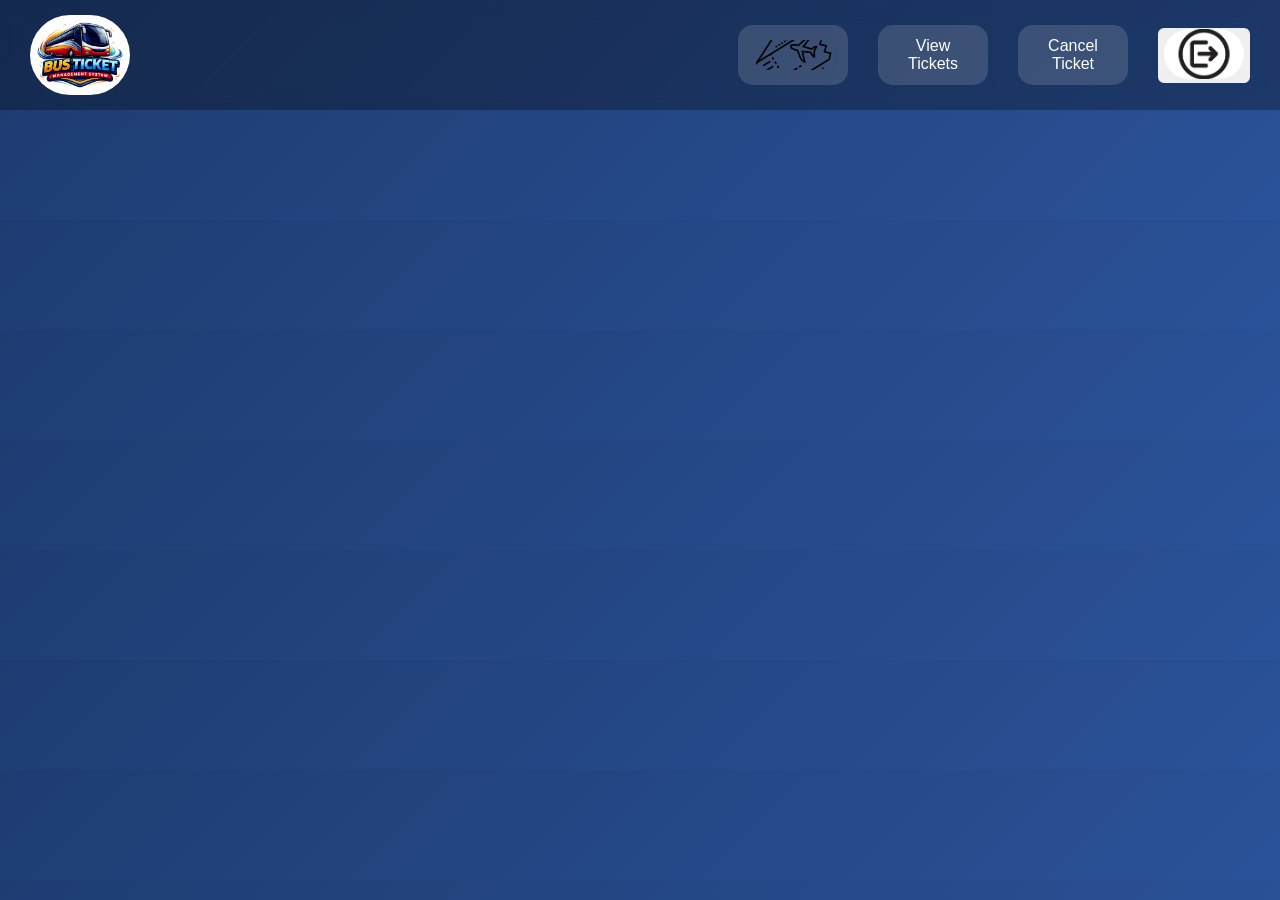
==== html/busticketdashboard.html @ 531af372 "incomplete front end" ====
<!DOCTYPE html>
<html lang="en">
<head>
  <meta charset="UTF-8">
  <title>Dashboard - Bus Ticket System</title>
  <link rel="stylesheet" href="/css/style.css">
  <style>
    body {
      margin: 0;
      font-family: Arial, sans-serif;
      background: linear-gradient(135deg, #1e3c72, #2a5298);
      color: white;
    }
  </style>
</head>
<body>

  <div class="navbar">
    <div class="logo"><img src="/images/logo.png"></div>
      <div class="container">
    <div class="card" onclick="goToBooking()" title="Book your ticket now"><img src="/images/bookticketlogo.png" class="bookticket"></div>
    <div class="card">View Tickets</div>
    <div class="card">Cancel Ticket</div>
    <button class="logout" onclick="logout()" title="Log Out"><img src="/images/logouticon.webp"></button>
  </div>
  </div>




<script defer-src="/javascript/style.js"></script>
</body>
</html>
---- css/style.css ----
body {
  margin: 0;
  font-family: Arial, sans-serif;
  background: #0f172a;
  color: white;
}

/* NAVBAR */
.navbar {
  display: flex;
  justify-content: space-between;
  padding: 15px 30px;
  background:rgb(28, 28, 27);
  position: sticky;
  top: 0;
  max-height:80px;
  max-width:100%;
  
}

.logo {
  height:80px;
  width:100px;
  display: flex;
  justify-content: center;
  align-items: center;
}
.logo img{
  height:100%;
  width:100%;
  object-fit: cover;
  border-radius:50px;
}

.nav-actions button {
  margin-left: 10px;
  padding: 8px 14px;
  border: none;
  cursor: pointer;
  border-radius: 6px;
}

.primary {
  background: #3b82f6;
  color: white;
}

/* HERO */
.hero {
  display: flex;
  justify-content: center;
  align-items: center;
  height: 60vh;
}

.search-card {
  background: #1f2937;
  padding: 30px;
  border-radius: 12px;
  width: 400px;
  animation: fadeIn 1s ease;
}

.search-card h1 {
  margin-bottom: 20px;
}

.inputs input {
  width: 100%;
  margin: 8px 0;
  padding: 10px;
  border-radius: 6px;
  border: none;
}

/* BUTTON */
.search-card button {
  width: 100%;
  padding: 10px;
  margin-top: 10px;
  background: #10b981;
  border: none;
  color: white;
  border-radius: 6px;
  cursor: pointer;
  transition: 0.3s;
}

.search-card button:hover {
  background: #059669;
  transform: scale(1.05);
}

/* RESULTS */
.results {
  display: grid;
  grid-template-columns: repeat(auto-fit, minmax(250px, 1fr));
  gap: 15px;
  padding: 20px;
}

.card {
  background: #1e293b;
  padding: 15px;
  border-radius: 10px;
  transition: 0.3s;
  animation: slideUp 0.5s ease;
}

.card:hover {
  transform: translateY(-5px);
  background: #273449;
}

.book-btn {
  margin-top: 10px;
  padding: 8px;
  width: 100%;
  background: #3b82f6;
  border: none;
  color: white;
  border-radius: 6px;
}

/* ANIMATIONS */
@keyframes fadeIn {
  from {opacity: 0; transform: translateY(-20px);}
  to {opacity: 1; transform: translateY(0);}
}

@keyframes slideUp {
  from {opacity: 0; transform: translateY(30px);}
  to {opacity: 1; transform: translateY(0);}
}
.navbar {
      display: flex;
      justify-content: space-between;
      align-items: center;
      padding: 15px 30px;
      background: rgba(0,0,0,0.3);
      backdrop-filter: blur(10px);
    }

    .logo {
      font-size: 20px;
      font-weight: bold;
    }

    .logout {
      border: none;
      border-radius: 6px;
      color: white;
      cursor: pointer;
    }
    .logout img{
       height:50px;
       width:80px;
       object-fit: cover;
       border-radius:50px;
    }
    .bookticket{
       height:100%;
       width:100%;
       object-fit: cover;
       border-radius:50px;
    }

    .container {
      display: flex;
      justify-content: center;
      align-items: center;
      height: 80vh;
      gap: 30px;
    }

    .card {
      width: 80px;
      height: 30px;
      background: rgba(255,255,255,0.15);
      backdrop-filter: blur(70px);
      border-radius: 12px;
      display: flex;
      justify-content: center;
      align-items: center;
      text-align: center;
      cursor: pointer;
      transition: 0.3s;
      border-radius:15px;
      float:left;
    }

    .card:hover {
      transform: scale(1.1);
      background: rgba(255,255,255,0.25);
    }
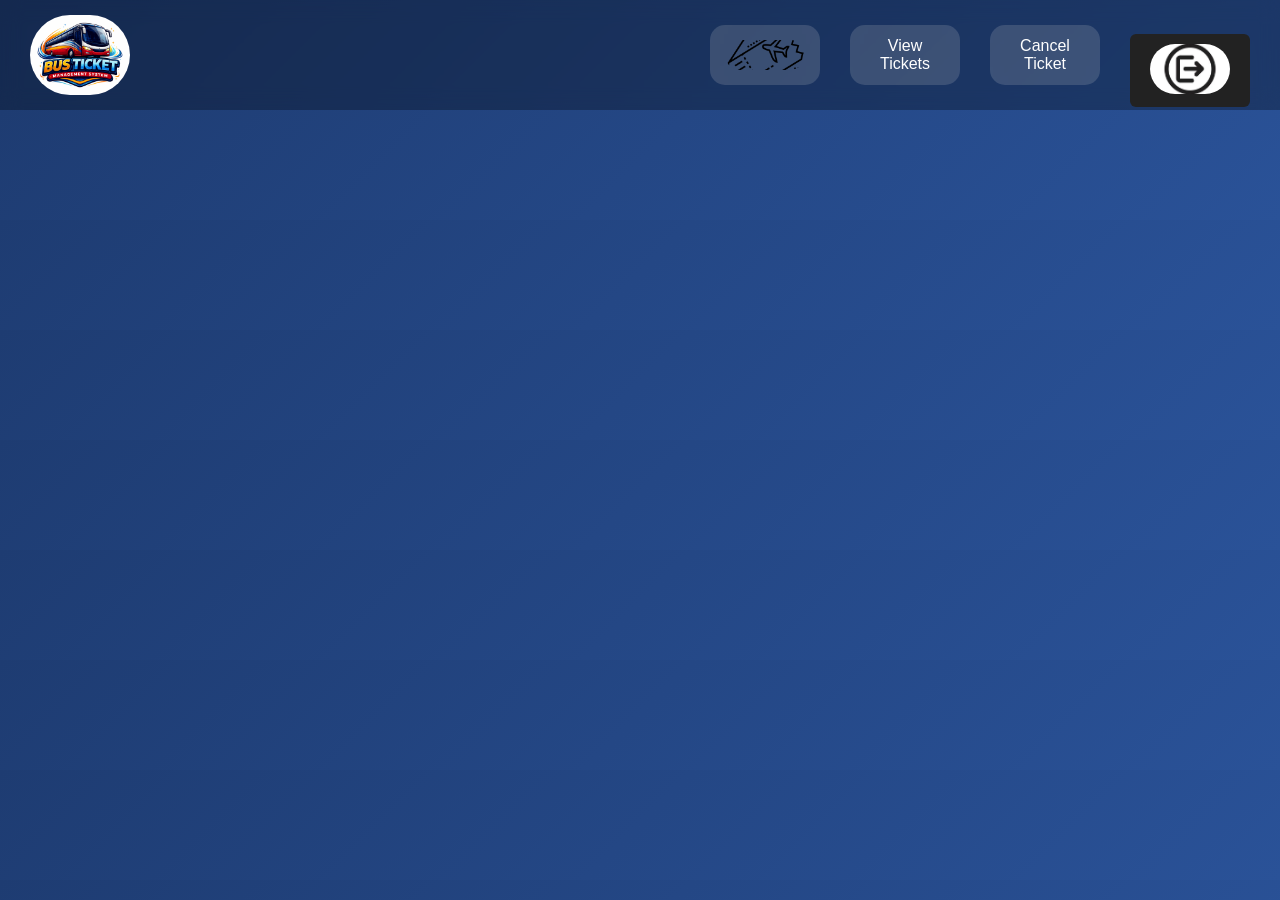
==== commit f7c68762: "loginform integrated incomplete" ====
--- a/html/busticketdashboard.html
+++ b/html/busticketdashboard.html
@@ -28,6 +28,6 @@
 
 
 
-<script defer-src="/javascript/style.js"></script>
+<script defer src="/javascript/style.js"></script>
 </body>
 </html>
--- a/css/style.css
+++ b/css/style.css
@@ -121,8 +121,6 @@
   color: white;
   border-radius: 6px;
 }
-
-/* ANIMATIONS */
 @keyframes fadeIn {
   from {opacity: 0; transform: translateY(-20px);}
   to {opacity: 1; transform: translateY(0);}
@@ -192,4 +190,113 @@
     .card:hover {
       transform: scale(1.1);
       background: rgba(255,255,255,0.25);
-    }+    }
+    button {
+  padding: 10px 15px;
+  border: none;
+  background: #333;
+  color: white;
+  cursor: pointer;
+  margin-top: 10px;
+}
+
+button:hover {
+  background: #555;
+}
+.bus {
+  display: grid;
+  grid-template-columns: repeat(4, 60px);
+  gap: 10px;
+  margin-top: 20px;
+}
+
+.seat {
+  width: 60px;
+  height: 60px;
+  background: lightgray;
+  text-align: center;
+  line-height: 60px;
+  cursor: pointer;
+  border-radius: 5px;
+}
+
+.seat.selected {
+  background: green;
+  color: white;
+}
+
+.seat.booked {
+  background: red;
+  color: white;
+  cursor: not-allowed;
+}
+input {
+  display: block;
+  margin: 10px 0;
+  padding: 8px;
+  width: 200px;
+}
+h1 {
+  margin-top: 20px;
+}
+
+/* Bus Layout */
+.bus {
+  display: grid;
+  grid-template-columns: repeat(4, 70px);
+  gap: 15px;
+  justify-content: center;
+  margin-top: 30px;
+}
+
+/* Seat Style */
+.seat {
+  width: 70px;
+  height: 70px;
+  background: #ccc;
+  border-radius: 8px;
+  line-height: 70px;
+  cursor: pointer;
+  font-weight: bold;
+}
+
+/* Selected Seat */
+.seat.selected {
+  background: green;
+  color: white;
+}
+
+/* Booked Seat */
+.seat.booked {
+  background: red;
+  color: white;
+  cursor: not-allowed;
+}
+
+/* Button */
+button {
+  margin-top: 30px;
+  padding: 10px 20px;
+  background: #222;
+  color: white;
+  border: none;
+  cursor: pointer;
+}
+
+button:hover {
+  background: #444;
+}
+
+/* Legend */
+.legend {
+  margin-top: 20px;
+}
+.legend span {
+  display: inline-block;
+  margin: 10px;
+}
+.box {
+  width: 15px;
+  height: 15px;
+  display: inline-block;
+}
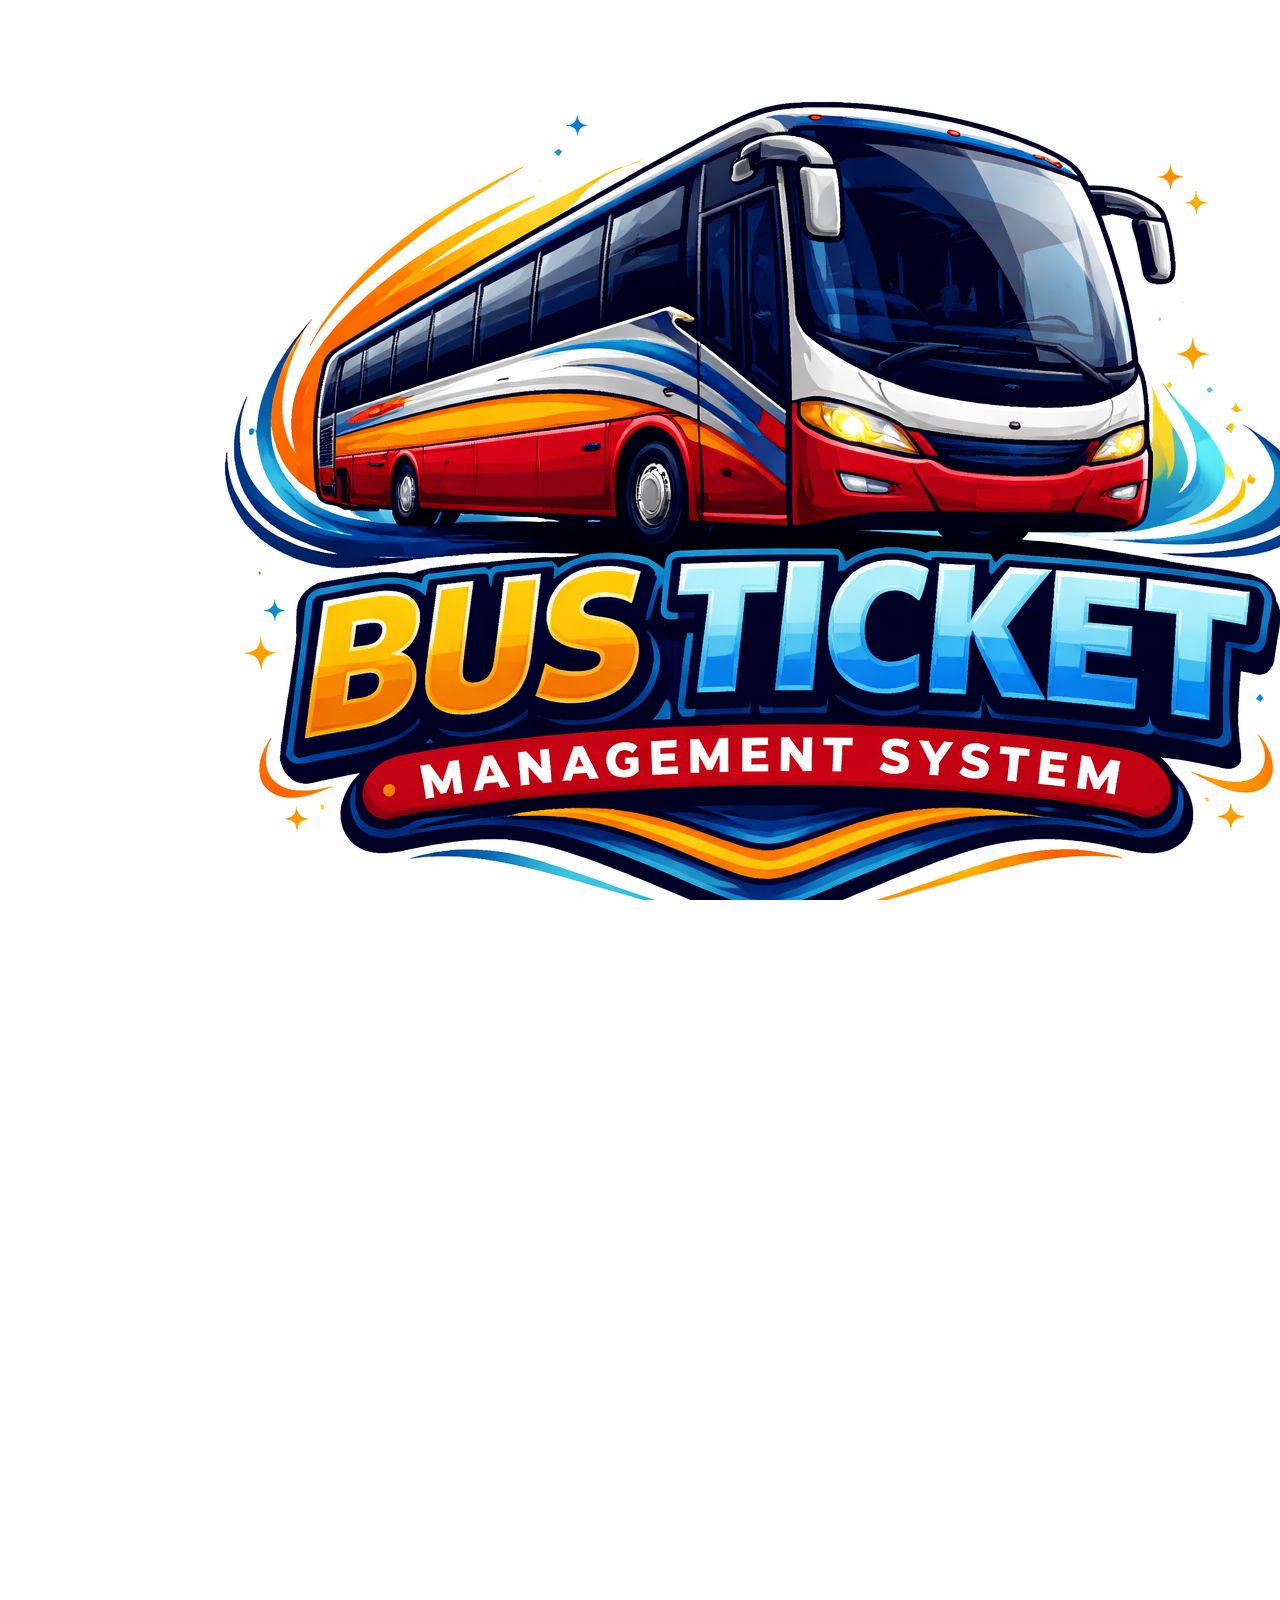
==== commit 1f133c2b: "admin.php dashboard setting incomplete" ====
--- a/html/busticketdashboard.html
+++ b/html/busticketdashboard.html
@@ -3,7 +3,7 @@
 <head>
   <meta charset="UTF-8">
   <title>Dashboard - Bus Ticket System</title>
-  <link rel="stylesheet" href="/css/style.css">
+  <link rel="stylesheet" href="/css/index.css">
   <style>
     body {
       margin: 0;
--- a/css/index.css
+++ b/css/index.css
@@ -0,0 +1,429 @@
+
+/* ================= RESET ================= */
+* {
+    margin: 0;
+    padding: 0;
+    box-sizing: border-box;
+    font-family: 'Segoe UI', sans-serif;
+}
+
+html, body {
+    height: 100vh;
+    overflow: hidden;
+    background: linear-gradient(135deg, #667eea, #764ba2);
+    color: #fff;
+}
+
+/* ================= BACKGROUND IMAGE LAYER ================= */
+body::before {
+    content: '';
+    position: absolute;
+    inset: 0;
+    background: url("../images/background.jpg") center/cover no-repeat;
+    opacity: 0.2;
+    z-index: -2;
+}
+
+/* ================= FLOATING BACKGROUND ================= */
+.bg-animation {
+    position: absolute;
+    inset: 0;
+    overflow: hidden;
+    z-index: -1;
+}
+
+.floating-shape {
+    position: absolute;
+    background: rgba(255,255,255,0.1);
+    border-radius: 50%;
+    animation: float 6s ease-in-out infinite;
+}
+
+.shape-1 { width: 80px; height: 80px; left: 10%; top: 20%; }
+.shape-2 { width: 60px; height: 60px; left: 80%; top: 80%; animation-delay: 2s; }
+.shape-3 { width: 40px; height: 40px; left: 70%; top: 10%; animation-delay: 4s; }
+.shape-4 { width: 100px; height: 100px; left: 20%; top: 70%; animation-delay: 1s; }
+
+@keyframes float {
+    0%,100% { transform: translateY(0); opacity: 0.3; }
+    50% { transform: translateY(-20px); opacity: 0.6; }
+}
+
+/* ================= TOP NAV (LOGIN/SIGNUP BUTTON BAR) ================= */
+#disp {
+    position: fixed;
+    top: 20px;
+    right: 20px;
+    background: rgba(255,255,255,0.95);
+    padding: 12px 15px;
+    border-radius: 16px;
+    display: none;
+    z-index: 1000;
+}
+
+/* ================= BUTTON STYLE ================= */
+.newbtnstyle {
+    height: 42px;
+    width: 90px;
+    margin: 5px;
+    border: none;
+    border-radius: 20px;
+    font-weight: 600;
+    cursor: pointer;
+    transition: 0.3s ease;
+}
+
+.newbtnstyle:hover {
+    transform: translateY(-3px);
+}
+
+/* bootstrap overrides */
+.btn-primary { background: #4ecdc4 !important; color: white !important; }
+.btn-danger { background: #ff6b6b !important; color: white !important; }
+
+/* ================= MAIN LAYOUT ================= */
+.main-container {
+    display: flex;
+    justify-content: center;
+    align-items: center;
+    height: 100vh;
+}
+
+/* ================= WELCOME SCREEN ================= */
+.welcome-screen {
+    text-align: center;
+}
+
+.welcome-title {
+    font-size: 3.5rem;
+    font-weight: bold;
+}
+
+.welcome-subtitle {
+    font-size: 1.2rem;
+    opacity: 0.8;
+    margin-bottom: 20px;
+}
+
+/* ================= SEARCH CARD ================= */
+.search-card {
+    background: rgba(0,0,0,0.5);
+    padding: 25px;
+    border-radius: 15px;
+    width: 350px;
+}
+
+.search-card h1 {
+    margin-bottom: 15px;
+}
+
+.search-card input {
+    width: 100%;
+    margin: 8px 0;
+    padding: 10px;
+    border-radius: 6px;
+    border: none;
+}
+
+.search-card button {
+    width: 100%;
+    padding: 10px;
+    margin-top: 10px;
+    background: #10b981;
+    border: none;
+    border-radius: 6px;
+    cursor: pointer;
+}
+
+.search-card button:hover {
+    background: #059669;
+}
+
+/* ================= FORM CONTAINERS ================= */
+.form-container {
+    display: none;
+    background: rgba(255,255,255,0.95);
+    color: #333;
+    padding: 30px;
+    border-radius: 20px;
+    width: 420px;
+    max-height: 80vh;
+    overflow-y: auto;
+}
+
+.form-title {
+    text-align: center;
+    font-size: 1.5rem;
+    margin-bottom: 10px;
+}
+
+.form-subtitle {
+    text-align: center;
+    margin-bottom: 20px;
+    color: #666;
+}
+
+/* ================= INPUTS ================= */
+.form-group {
+    margin-bottom: 15px;
+}
+
+.form-input,
+.form-textarea {
+    width: 100%;
+    padding: 12px;
+    border-radius: 10px;
+    border: 2px solid #ddd;
+    font-size: 14px;
+}
+
+.form-input:focus,
+.form-textarea:focus {
+    border-color: #667eea;
+    outline: none;
+}
+
+/* ================= RADIO ================= */
+.radio-group {
+    display: flex;
+    gap: 10px;
+    justify-content: center;
+    margin: 15px 0;
+}
+
+/* ================= CHECKBOX ================= */
+.checkbox-group {
+    font-size: 13px;
+    display: flex;
+    align-items: center;
+    gap: 8px;
+}
+
+/* ================= SUBMIT BUTTON ================= */
+.submit-btn {
+    width: 100%;
+    padding: 12px;
+    background: linear-gradient(45deg, #667eea, #764ba2);
+    border: none;
+    border-radius: 12px;
+    color: white;
+    font-weight: bold;
+    cursor: pointer;
+    margin-top: 10px;
+}
+
+.submit-btn:hover {
+    transform: translateY(-2px);
+}
+
+/* ================= ANIMATION ================= */
+@keyframes fadeIn {
+    from { opacity: 0; transform: translateY(20px); }
+    to { opacity: 1; transform: translateY(0); }
+}
+
+/* ================= RESPONSIVE ================= */
+@media (max-width: 768px) {
+    .form-container,
+    .search-card {
+        width: 90%;
+    }
+
+    .welcome-title {
+        font-size: 2.2rem;
+    }
+}
+/*admin.php file css only */
+/* ================= NAVBAR ================= */
+.navbar1 {
+    display: flex;
+    justify-content: space-between;
+    align-items: center;
+    padding: 12px 20px;
+    background: rgba(0, 0, 0, 0.4);
+    backdrop-filter: blur(10px);
+    position: sticky;
+    top: 0;
+    z-index: 1000;
+}
+
+.navbar1 h2 {
+    font-size: 22px;
+    font-weight: bold;
+}
+
+/* ================= NAV BUTTONS ================= */
+.nav-buttons button {
+    margin-left: 10px;
+    padding: 8px 15px;
+    border: none;
+    cursor: pointer;
+    border-radius: 6px;
+    transition: 0.3s ease;
+    color: #fff;
+}
+
+.nav-buttons button:hover {
+    transform: scale(1.05);
+}
+
+/* button colors */
+.btn1 { background: #00c6ff; }
+.btn2 { background: #ff6b6b; }
+.btn3 { background: #feca57; }
+.btn4 { background: #1dd1a1; }
+
+/* ================= SIDEBAR ================= */
+.sidebar1 {
+    position: fixed;
+    left: 0;
+    top: 50px;
+    width: 180px;
+    height: 100%;
+    background: rgba(0, 0, 0, 0.3);
+    padding: 10px;
+}
+
+.sidebar1 button {
+    width: 100%;
+    margin: 8px 0;
+    padding: 10px;
+    border: none;
+    cursor: pointer;
+    border-radius: 6px;
+    background: rgba(255, 255, 255, 0.2);
+    color: #fff;
+    transition: 0.3s ease;
+}
+
+.sidebar1 button:hover {
+    background: rgba(255, 255, 255, 0.4);
+}
+
+/* ================= MAIN CONTAINER ================= */
+.container {
+    margin-left: 200px;
+    padding: 20px;
+}
+
+/* ================= CARDS ================= */
+.cards {
+    display: grid;
+    grid-template-columns: repeat(auto-fit, minmax(180px, 1fr));
+    gap: 15px;
+    margin-top: 20px;
+}
+
+.card {
+    background: rgba(255, 255, 255, 0.12);
+    padding: 20px;
+    border-radius: 12px;
+    text-align: center;
+    transition: 0.3s;
+}
+
+.card:hover {
+    transform: translateY(-5px);
+    background: rgba(255, 255, 255, 0.2);
+}
+
+.card h3 {
+    margin-bottom: 10px;
+}
+
+/* ================= TABLE ================= */
+.table-box {
+    margin-top: 30px;
+    background: rgba(255, 255, 255, 0.1);
+    padding: 15px;
+    border-radius: 10px;
+    overflow-x: auto;
+}
+
+table {
+    width: 100%;
+    border:2px solid black;
+    border-collapse: collapse;
+    text-align: center;
+}
+
+th, td {
+    padding: 12px;
+    border: 1px solid black;
+    background:white;
+    color:black;
+    font-weight:900;
+}
+
+th {
+   background: linear-gradient(135deg, #0f172a, #1e293b);
+    color: #e5e7eb;
+}
+
+
+/* ================= STATUS BADGES ================= */
+.status {
+    padding: 5px 10px;
+    border-radius: 20px;
+    font-size: 12px;
+    color: #fff;
+}
+
+.active-status { background: #4CAF50; }
+.inactive { background: #757575; }
+.low { background: #FF9800; }
+.out { background: #F44336; }
+
+/* ================= ANIMATION ================= */
+@keyframes fadeIn {
+    from {
+        opacity: 0;
+        transform: translateY(15px);
+    }
+    to {
+        opacity: 1;
+        transform: translateY(0);
+    }
+}
+
+.cards, .table-box, .card {
+    animation: fadeIn 0.5s ease-in-out;
+}
+
+/* ================= RESPONSIVE ================= */
+@media (max-width: 768px) {
+    .sidebar1 {
+        position: relative;
+        width: 100%;
+        height: auto;
+        display: flex;
+        flex-wrap: wrap;
+        justify-content: center;
+    }
+
+    .container {
+        margin-left: 0;
+    }
+
+    .nav-buttons {
+        display: flex;
+        flex-wrap: wrap;
+        gap: 5px;
+    }
+}
+.option-users button{
+    margin-left: 10px;
+    padding: 8px 15px;
+    border: none;
+    cursor: pointer;
+    border-radius: 6px;
+    transition: 0.3s ease;
+}
+#delete{
+     background:red;
+    color:white;
+}
+#approve{
+     background:green;
+    color:white;
+}
